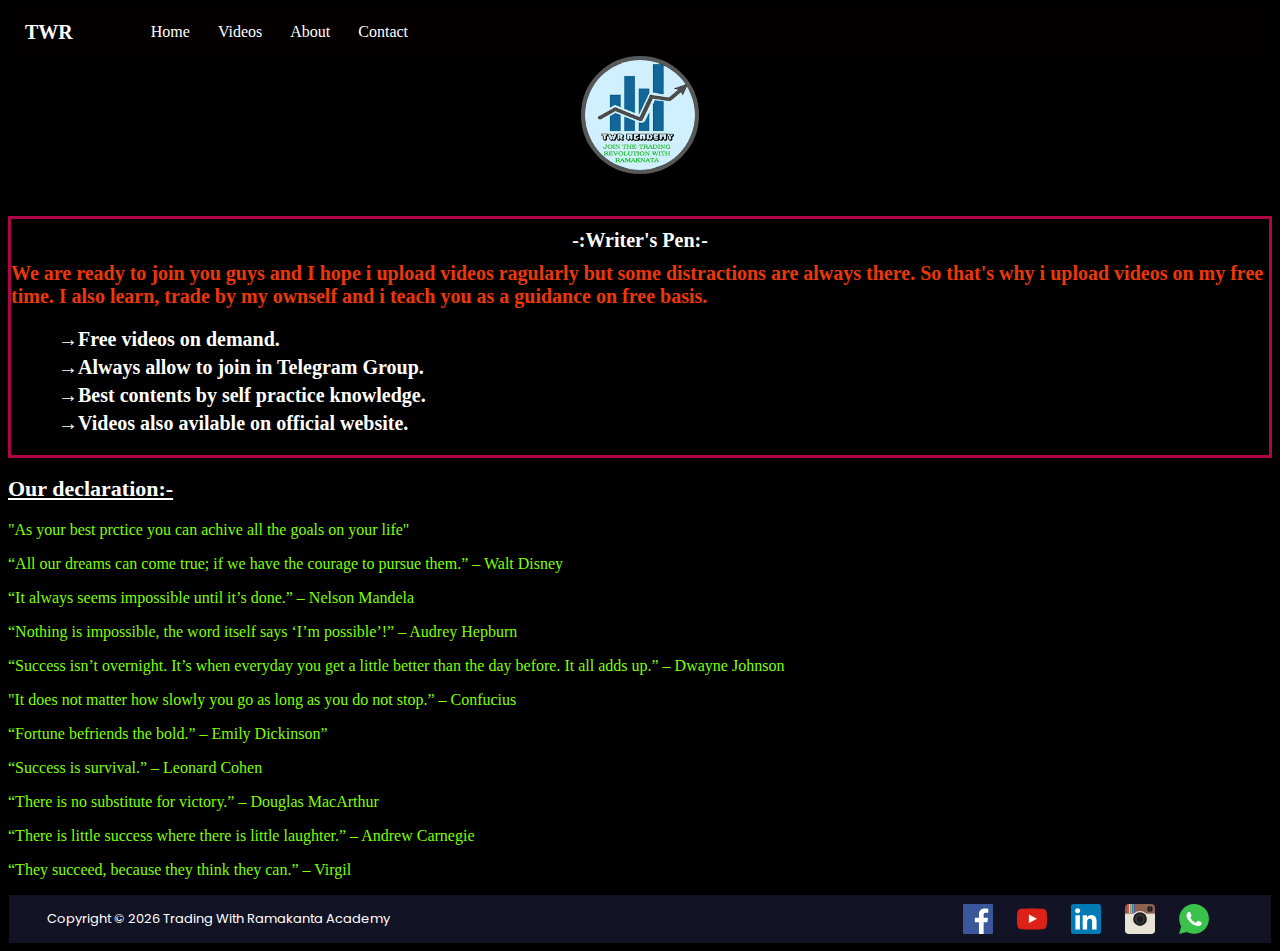
==== about.html @ 5230978c "Add files via upload" ====
<!DOCTYPE html>
<html lang="en">

<head>
    <meta charset="UTF-8">
    <meta name="viewport" content="width=device-width, initial-scale=1.0">
    <title>TWR Academy:About</title>
    <link rel="stylesheet" href="hiabout.css">
    <link rel="shortcut icon" href="channels4_profile.jpg" type="image/x-icon">
</head>

<body>
    <nav class="navigation">
        <h1>TWR</h1>
        <ul class="list">
            <li><a href="index.html">Home</a></li>
            <li><a href="/Videos.html">Videos</a></li>   
             <li><a href="/about.html">About</a></li>
            <li><a href="#">Contact</a></li>
        
        </ul>
    </nav>
    <body class="content">

    <div class="image">
<img src="/channels4_profile.jpg" alt="TWR LOGO" class="prologo">
    </div>
<div class="Writerpen">
<h1 class="writpen">
    -:Writer's Pen:-
</h1>
<h2 class="penwrite">
    We are ready to join you guys and I hope i upload videos ragularly but some distractions are always there. So that's why i upload videos on my free time. I also learn, trade by my ownself and i teach you as a guidance on free basis.
    <ul>
        <li>&RightArrow;Free videos on demand.
        </li>
        <li>&RightArrow;Always allow to join in Telegram Group.</li>
        <li>&RightArrow;Best contents by self practice knowledge.</li>
        <li>&RightArrow;Videos also avilable on official website. </li>
    </ul>
    
</h2>

</div>
<div class="other">
    <h2 class="declare">
        Our declaration:-
    </h2>
    <p class="quotes">"As your best prctice you can achive all the goals on your life"</p>
    <p class="quotes">“All our dreams can come true; if we have the courage to pursue them.” – Walt Disney</p>
    <p class="quotes">“It always seems impossible until it’s done.” – Nelson Mandela</p>
    <p class="quotes">“Nothing is impossible, the word itself says ‘I’m possible’!” – Audrey Hepburn</p>
    <p class="quotes">“Success isn’t overnight. It’s when everyday you get a little better than the day before. It all adds up.” – Dwayne Johnson</p>
    <p class="quotes">"It does not matter how slowly you go as long as you do not stop.” – Confucius</p>
    <p class="quotes">“Fortune befriends the bold.” – Emily Dickinson”</p>
    <p class="quotes">“Success is survival.” – Leonard Cohen</p>
    <p class="quotes">“There is no substitute for victory.” – Douglas MacArthur</p>
    <p class="quotes">“There is little success where there is little laughter.” – Andrew Carnegie</p>
    <p class="quotes">“They succeed, because they think they can.” – Virgil</p>

</div>
</body>

    <footer class="foot">
        <h4 class="tag">Copyright &copy; <script language="javascript" type="text/javascript">
            var today = new Date();
            var year = today.getFullYear();
            document.write(year);
            </script>  Trading With Ramakanta Academy</h4>
        <div class="sociico">
    <a href="https://www.facebook.com/ramakant.sahoo.75"><img src="/images/icons/facebook.svg" alt="FB LOGO" class="sico1"></a>
    
    <a href="https://www.youtube.com/@TRADINGWITHRAMAKANTA"><img src="/images/icons/youtube.svg" alt="YT LOGO" class="sico2"></a>
    
    <a href="https://www.linkedin.com/in/dr-ramakanta-sahoo-591b10130/"><img src="/images/icons/linkedin.svg" alt="Linkdin LOGO" class="sico3"></a>
    
    
    <a href="https://www.instagram.com/learnwithramakant"><img src="/images/icons/instagram.svg" alt="INSTA LOGO" class="sico4"></a>
    
    <a href="http://"><img src="/images/icons/whatsapp.svg" alt="WP LOGO" class="sico5"></a>
        </div>
    </footer>
</body>

</html>
---- hiabout.css ----
@import url('https://fonts.googleapis.com/css2?family=Poppins:ital,wght@0,100;0,200;0,500;1,100;1,200&display=swap');
  .navigation{
    width: auto;
background-color: rgb(4, 0, 0);
display: flex;
align-items: center;
    }
h1{
margin: 10px 17px 10px;
padding: 0%;
font-size: 20px;
font-family: serif;
color: white;
}
.list, li, a{
    text-decoration: none;
    color: white;
    display: flex;
        display: flex;
    margin: 5px 7px;
}
/* contents editing */
.content{
    background-color: black;
    height: auto;
    position: sticky;
}
.image{
    background-color: black;
    margin: auto;
    display: flex;
    justify-content: center;
    height: 10rem; 
}
.prologo{
    height: 110px;
    border-radius: 60px;
    border: solid rgb(88,88,88) 4px;
}
.Writerpen{
    display: flex;
    height: 15rem;
    flex-wrap: wrap;
    justify-content: space-evenly;
    display: flex;
    height: auto;
    flex-wrap: wrap;
    justify-content: space-evenly;
    border: solid rgb(173 5 70) 3px;
}
.penwrite{
    color: rgb(236, 55, 10);
    font-size: 20px;
    margin: auto;
}
.declare{
    color: white;
    font-size: 22px;
    text-decoration-line: underline;
}


.sociico{
    display: flex;
    height: 24px;
    flex-direction: row;
    justify-content: space-between;
    align-items: center;
    margin: 50px;
}
.sico1{
    height: 30px;
    margin: 0px 5px;
}
.sico2{
    height: 30px;
    margin: 0px 5px;
}
.sico3{
    height: 30px;
    margin: 0px 5px;
}
.sico4{
    height: 30px;
    margin: 0px 5px;
}
.sico5{
    height: 30px;
    margin: 0px 5px;
}

.tag{
    font-family: 'Poppins', sans-serif;
    margin: 38px;
    font-size: 13px;
    font-weight:400
}
.foot{
    width: auto;
    background-color: #131326;
    color: white;
    height: 3rem;
    display: flex;
    margin: 0px 1px;
    position: sticky;
    justify-content: space-between;
    align-content: center;
    align-items: center;
}
@media only screen and (max-width: 600px){
    .tag{
        font-family: 'Poppins', sans-serif;
        margin: 11px;
        font-size: 10px;
        font-weight: 600;
    }
    .sociico{
        display: flex;
        height: 24px;
        flex-direction: row;
        justify-content: space-between;
        align-items: center;
        margin: 12px;
    }
}
@media only screen and (max-width: 600px){
    .tag{
        font-family: 'Poppins', sans-serif;
        margin: 11px;
        font-size: 8px;
        font-weight: 600;
    }
    .sociico{
        display: flex;
        height: 24px;
        flex-direction: row;
        justify-content: space-between;
        align-items: center;
        margin: 12px;
    }
}
@media only screen and (max-width: 430px){
    .nav{
        width: auto;
        background-color: rgb(4, 0, 0);
        display: flex;
        align-items: center;
    }
h1{
    margin: 10px 15px 10px;
    padding: 0%;
    font-size: 20px;
    font-family: serif;
    color: white;
}
.list, li, a {
    text-decoration: none;
    color: white;
    display: flex;
    display: flex;
    margin: 5px 3px;}
.sociico{display: flex;
    height: 24px;
    flex-direction: row;
    justify-content: space-between;
    align-items: center;
    margin: 0px;
}
.sico1{
    height: 20px;
    margin: 0px 1px;
}
.sico2{
    height: 20px;
    margin: 0px 2px;
}
.sico3{
    height: 20px;
    margin: 0px 2px;
}
.sico4{
    height: 20px;
    margin: 0px 0px;
}
.sico5{
    height: 20px;
    margin: 0px 3px;
}
}
@media only screen and (max-width: 320px){
    .content {
        background-color: black;
        height: fit-content;
        position: sticky;
    }
    
    .navigation {
        width: auto;
        background-color: rgb(4, 0, 0);
        display: flex;
        align-items: center;
    }
    h1 {
        margin: 14px 7px 10px;
        padding: 0%;
        font-size: 20px;
        font-family: serif;
        color: white;
    }
    .penwrite {
        color: rgb(236, 55, 10);
        font-size: 13px;
        margin: auto;
    }
    .tag{
        font-family: 'Poppins', sans-serif;
        margin: 11px;
        font-size: 8px;
        font-weight: 600;
    }

    .sociico{
        display: flex;
        height: 24px;
        flex-direction: row;
        justify-content: space-between;
        align-items: center;
        margin: 12px;
    }
}
@media only screen and (max-width: 430px){
    .nav{
        width: auto;
        background-color: rgb(4, 0, 0);
        display: flex;
        align-items: center;
    }
h1{
        margin: 14px 7px 10px;
        padding: 0%;
        font-size: 20px;
        font-family: serif;
        color: white;
}
.list, li, a {
    text-decoration: none;
    color: white;
    display: flex;
    display: flex;
    margin: 0px 2px;}
    .penwrite {
        color: rgb(236, 55, 10);
        font-size: 13px;
        margin: auto;
    }
.sociico{display: flex;
    font-family: 'Poppins', sans-serif;
    margin: 11px;
    font-size: 6px;
    font-weight: 600;
}
.sico1{
    height: 20px;
    margin: 0px 1px;
}
.sico2{
    height: 20px;
    margin: 0px 2px;
}
.sico3{
    height: 20px;
    margin: 0px 2px;
}
.sico4{
    height: 20px;
    margin: 0px 0px;
}
.sico5{
    height: 20px;
    margin: 0px 3px;
}

}
.quotes{
    color: chartreuse;
}
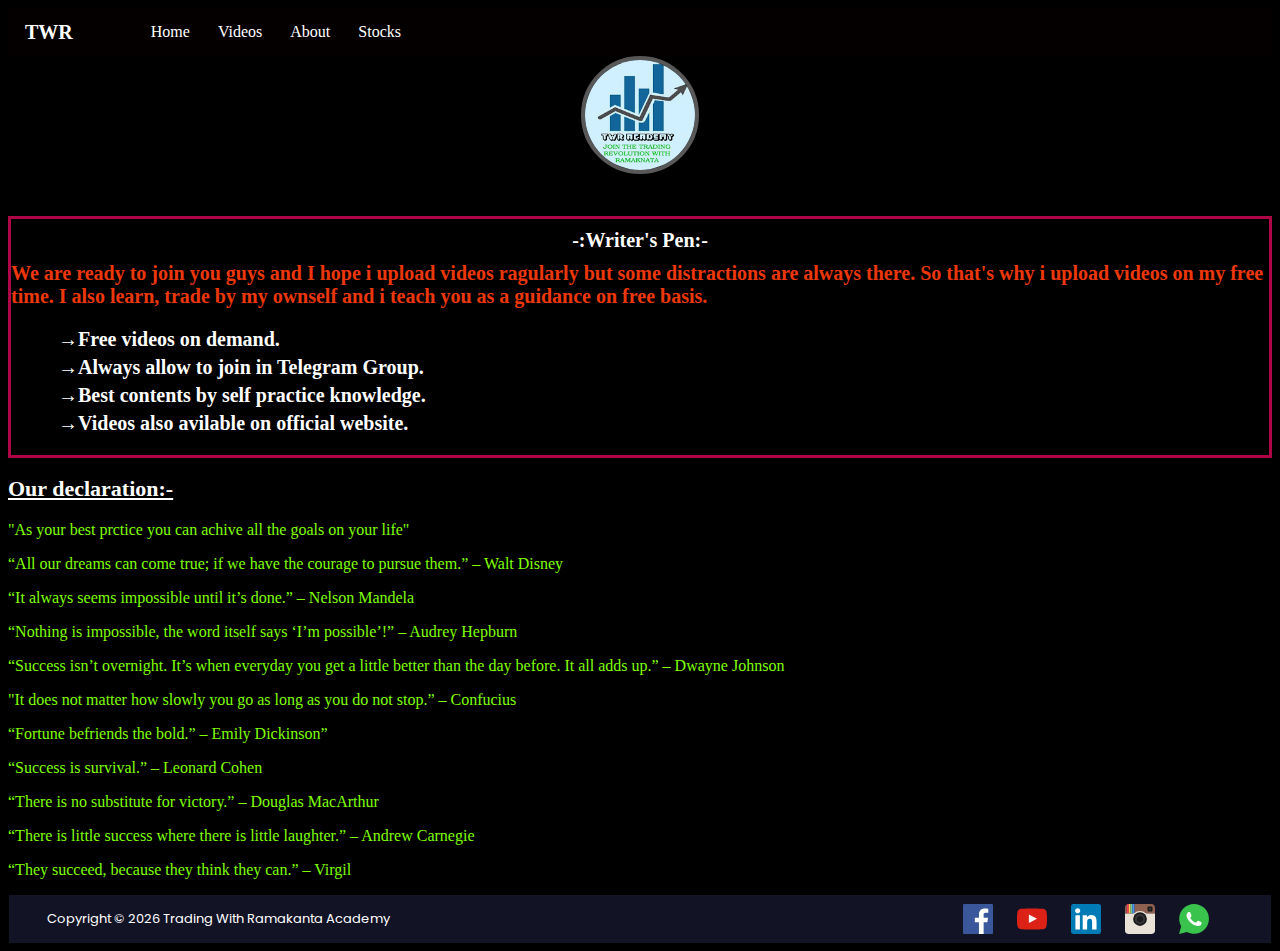
==== commit 680865d2: "Add files via upload" ====
--- a/about.html
+++ b/about.html
@@ -16,7 +16,7 @@
             <li><a href="index.html">Home</a></li>
             <li><a href="/Videos.html">Videos</a></li>   
              <li><a href="/about.html">About</a></li>
-            <li><a href="#">Contact</a></li>
+            <li><a href="/stocks.html">Stocks</a></li>
         
         </ul>
     </nav>
